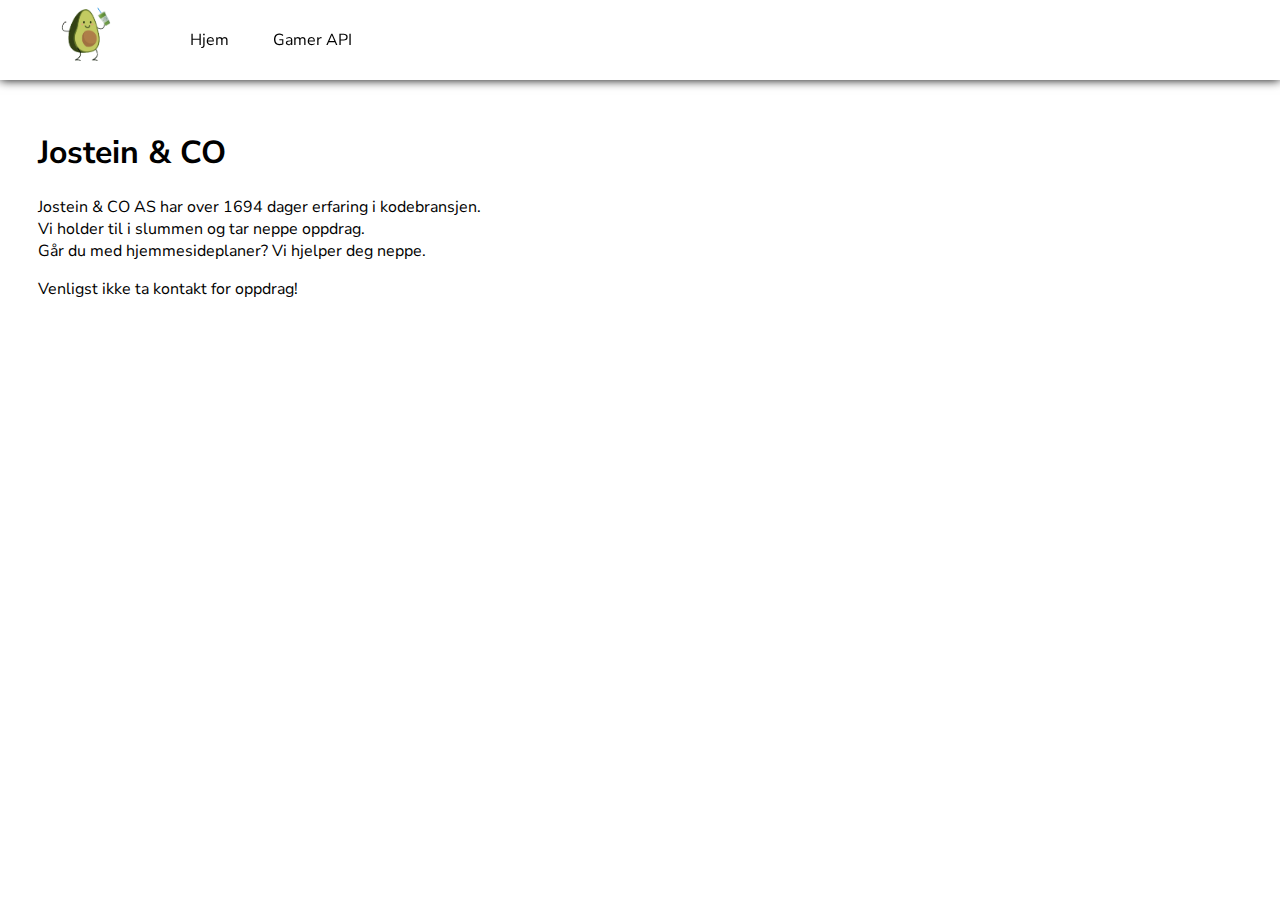
==== index.html @ 21b24e4e "yeti" ====
<!doctype html>
<html lang="en">
<head>
    <meta charset="UTF-8">
    <meta name="viewport"
          content="width=device-width, user-scalable=no, initial-scale=1.0, maximum-scale=1.0, minimum-scale=1.0">
    <meta http-equiv="X-UA-Compatible" content="ie=edge">
    <title>Jostein & CO</title>
    <link rel="stylesheet" href="styles.css">
    <script src="./script/index.js"></script>
    <script src="./script/yeti.js"></script>
</head>
<body>

<header>
    <a href="index.html"><img src="./img/logo.gif" alt="logo"></a>
    <nav>
        <ul>
            <li><a href="index.html">Hjem</a></li>
            <li><a href="gamerapi.html">Gamer API</a></li>
        </ul>
    </nav>
    <div id="yeti-room"></div>
</header>

<main>
    <h1>Jostein & CO</h1>
    <p>Jostein & CO AS har over <span id="days"></span> dager erfaring i kodebransjen. <br>
        Vi holder til i slummen og tar neppe oppdrag. <br>
        Går du med hjemmesideplaner? Vi hjelper deg neppe.</p>
        Venligst ikke ta kontakt for oppdrag!
</main>

</body>
</html>
---- styles.css ----
@import url("https://fonts.googleapis.com/css2?family=Nunito+Sans&display=swap");

#matches {
    display: flex;
    flex-direction: column;
    /* align-items: center; */
}

.match {
    padding: 5px;
    margin: 10px;
    width: 30%;
    color: black;
    text-decoration: none;
}

.match-title {
    font-size: 12px;
    font-style: italic;
    color: gray;
}

.match-result {
    /* text-align: center; */
    font-size: 20px;
}

body {
    height: 100%;
    margin-top: 80px;
    padding: 30px;
    font-family: "Nunito Sans", sans-serif;
}

body header a img {
    width: 90px;
    height: auto;
}

main {
    color: black;
    position: relative;
    z-index: -1;
}

/* ------ Header ------ */

header {
    background-color: white;
    position: fixed;
    top: 0;
    left: 0;
    right: 0;
    height: 80px;
    display: flex;
    align-items: center;
    box-shadow: 0 0 10px 0 black;
}

header img {
    height: 60px;
    width: auto;
    margin-left: 40px;
}

header * {
    display: inline;
    white-space: nowrap;  
}

header li {
    margin: 20px;
}

header li a {
    color: black;
    text-decoration: none;
}

header li a:hover {
    border-bottom: 2px solid black;
    padding-bottom: 3px;
    transition: 0.2s;
}

/* ------ Header ------ */

#yeti-room {
    height: 100%;
    width: 100%;
}
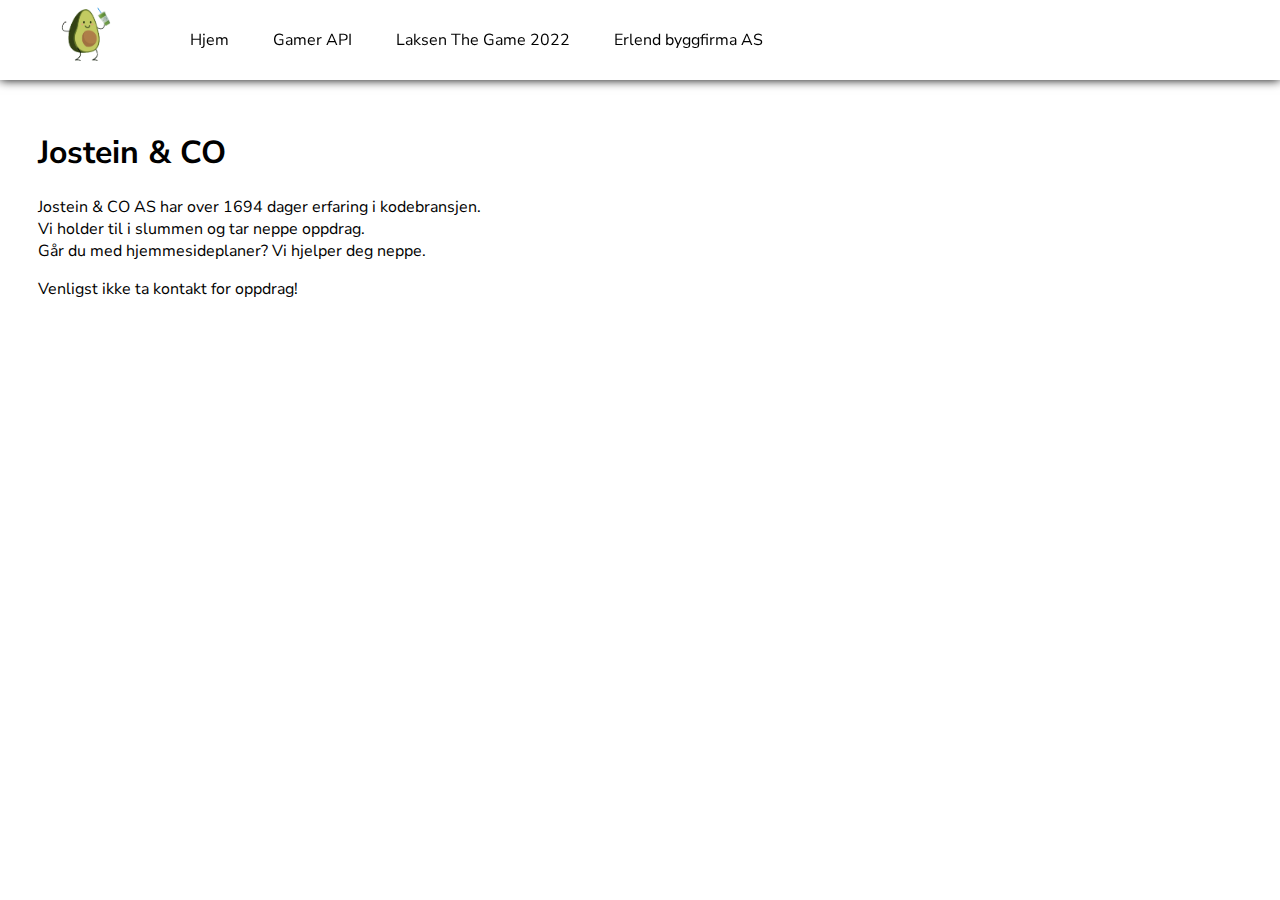
==== commit 6ca27949: "hva er denne siden blitt til?" ====
--- a/index.html
+++ b/index.html
@@ -7,8 +7,7 @@
     <meta http-equiv="X-UA-Compatible" content="ie=edge">
     <title>Jostein & CO</title>
     <link rel="stylesheet" href="styles.css">
-    <script src="./script/index.js"></script>
-    <script src="./script/yeti.js"></script>
+    <script src="Gamer%20API/script/index.js"></script>
 </head>
 <body>
 
@@ -17,10 +16,11 @@
     <nav>
         <ul>
             <li><a href="index.html">Hjem</a></li>
-            <li><a href="gamerapi.html">Gamer API</a></li>
+            <li><a href="Gamer%20API/gamerapi.html">Gamer API</a></li>
+            <li><a href="Laksen%20the%20game%202022/laksen.html" target="_blank">Laksen The Game 2022</a></li>
+            <li><a href="Erlend%20AS/erlend.html" target="_blank">Erlend byggfirma AS</a></li>
         </ul>
     </nav>
-    <div id="yeti-room"></div>
 </header>
 
 <main>
--- a/styles.css
+++ b/styles.css
@@ -1,29 +1,4 @@
 @import url("https://fonts.googleapis.com/css2?family=Nunito+Sans&display=swap");
-
-#matches {
-    display: flex;
-    flex-direction: column;
-    /* align-items: center; */
-}
-
-.match {
-    padding: 5px;
-    margin: 10px;
-    width: 30%;
-    color: black;
-    text-decoration: none;
-}
-
-.match-title {
-    font-size: 12px;
-    font-style: italic;
-    color: gray;
-}
-
-.match-result {
-    /* text-align: center; */
-    font-size: 20px;
-}
 
 body {
     height: 100%;
@@ -32,20 +7,14 @@
     font-family: "Nunito Sans", sans-serif;
 }
 
-body header a img {
-    width: 90px;
-    height: auto;
-}
-
 main {
     color: black;
     position: relative;
-    z-index: -1;
 }
-
 /* ------ Header ------ */
 
 header {
+    z-index: 2;
     background-color: white;
     position: fixed;
     top: 0;
@@ -58,14 +27,13 @@
 }
 
 header img {
-    height: 60px;
-    width: auto;
+    width: 90px;
+    height: auto;
     margin-left: 40px;
 }
 
 header * {
     display: inline;
-    white-space: nowrap;  
 }
 
 header li {
@@ -81,11 +49,4 @@
     border-bottom: 2px solid black;
     padding-bottom: 3px;
     transition: 0.2s;
-}
-
-/* ------ Header ------ */
-
-#yeti-room {
-    height: 100%;
-    width: 100%;
-}
+}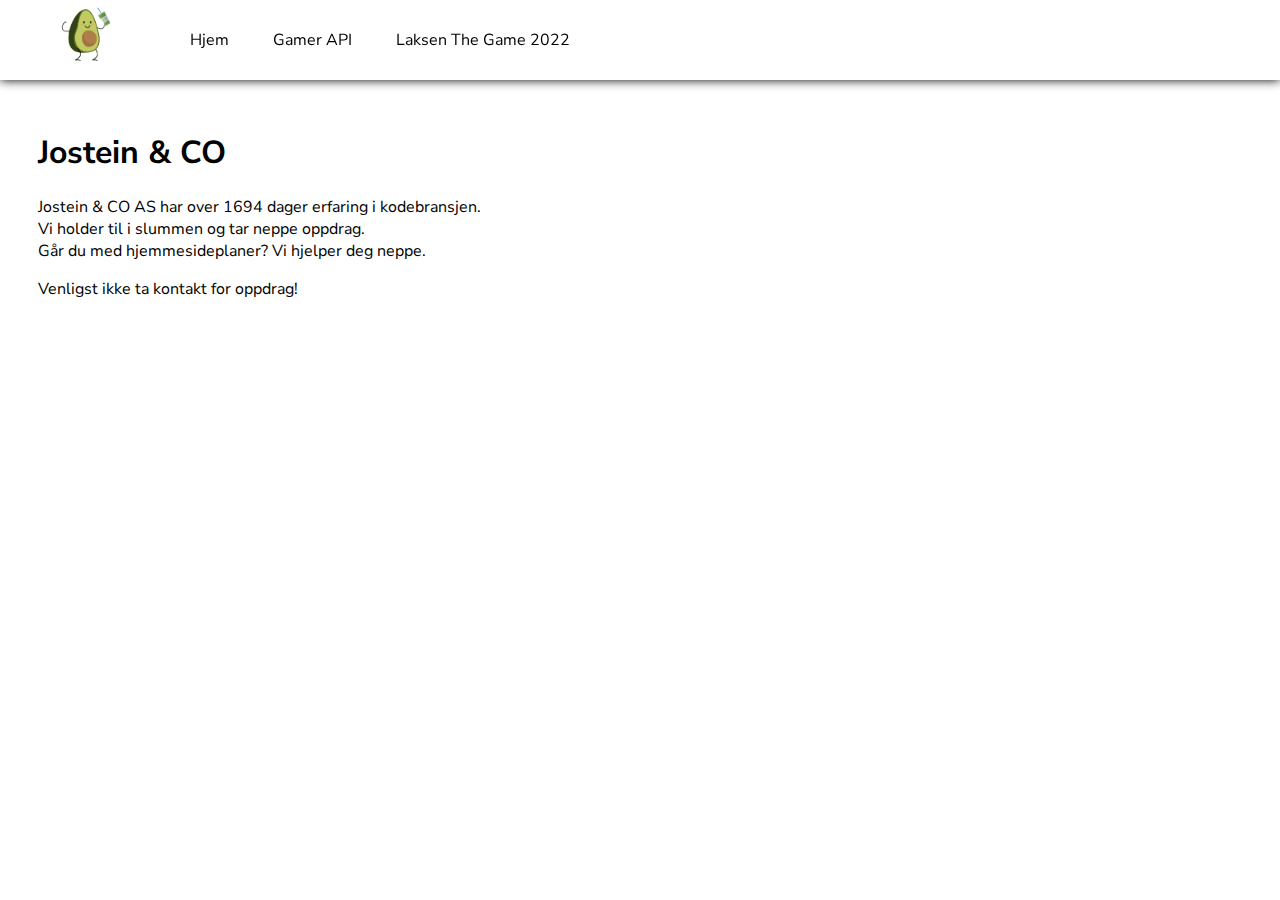
==== commit 76b49ea0: "comment out erlend" ====
--- a/index.html
+++ b/index.html
@@ -18,7 +18,7 @@
             <li><a href="index.html">Hjem</a></li>
             <li><a href="Gamer%20API/gamerapi.html">Gamer API</a></li>
             <li><a href="Laksen%20the%20game%202022/laksen.html" target="_blank">Laksen The Game 2022</a></li>
-            <li><a href="Erlend%20AS/erlend.html" target="_blank">Erlend byggfirma AS</a></li>
+          <!--  <li><a href="Erlend%20AS/erlend.html" target="_blank">Erlend byggfirma AS</a></li> -->
         </ul>
     </nav>
 </header>
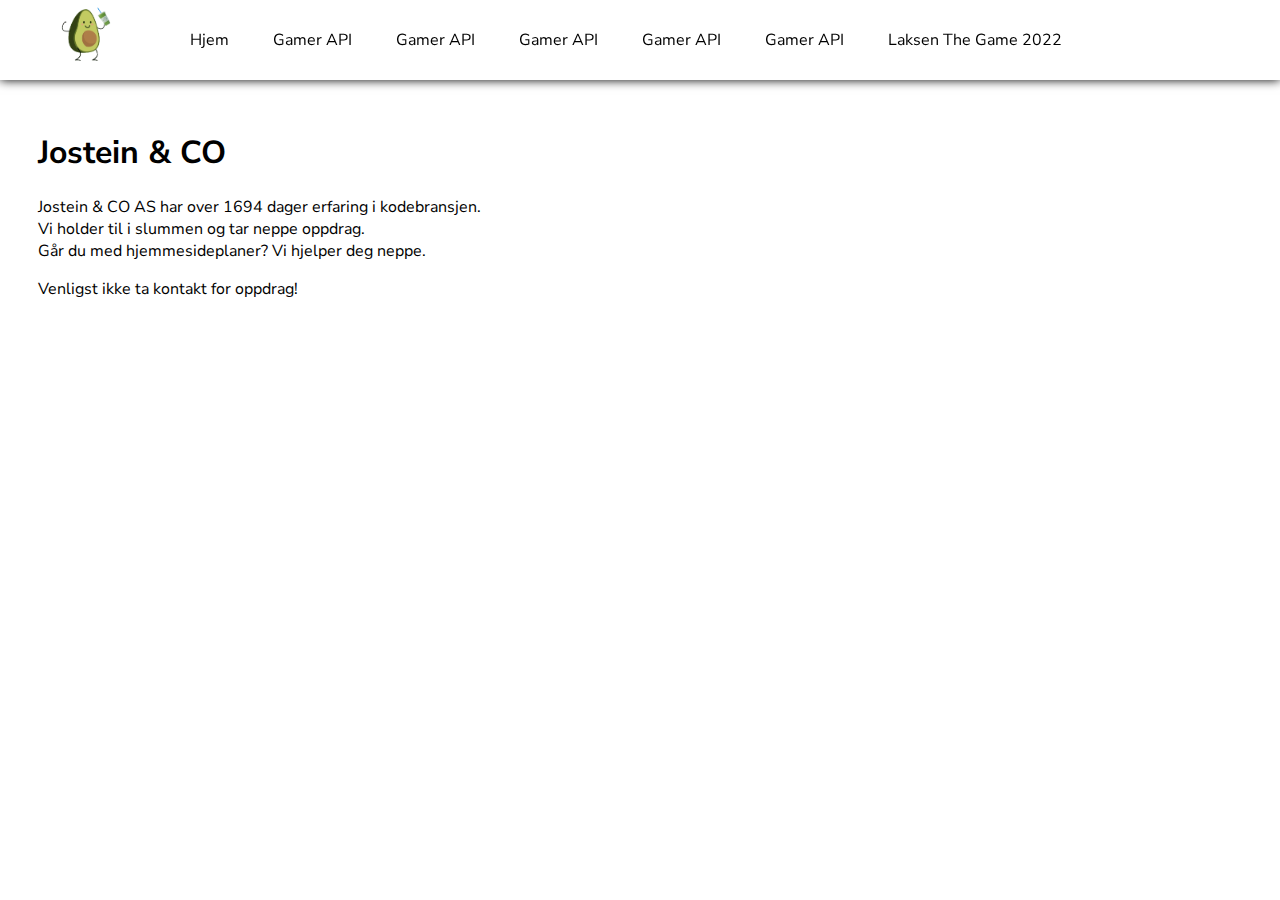
==== commit fd79eff6: "comment out erlend" ====
--- a/index.html
+++ b/index.html
@@ -17,8 +17,11 @@
         <ul>
             <li><a href="index.html">Hjem</a></li>
             <li><a href="Gamer%20API/gamerapi.html">Gamer API</a></li>
+            <li><a href="Gamer%20API/gamerapi.html">Gamer API</a></li>
+            <li><a href="Gamer%20API/gamerapi.html">Gamer API</a></li>
+            <li><a href="Gamer%20API/gamerapi.html">Gamer API</a></li>
+            <li><a href="Gamer%20API/gamerapi.html">Gamer API</a></li>
             <li><a href="Laksen%20the%20game%202022/laksen.html" target="_blank">Laksen The Game 2022</a></li>
-          <!--  <li><a href="Erlend%20AS/erlend.html" target="_blank">Erlend byggfirma AS</a></li> -->
         </ul>
     </nav>
 </header>
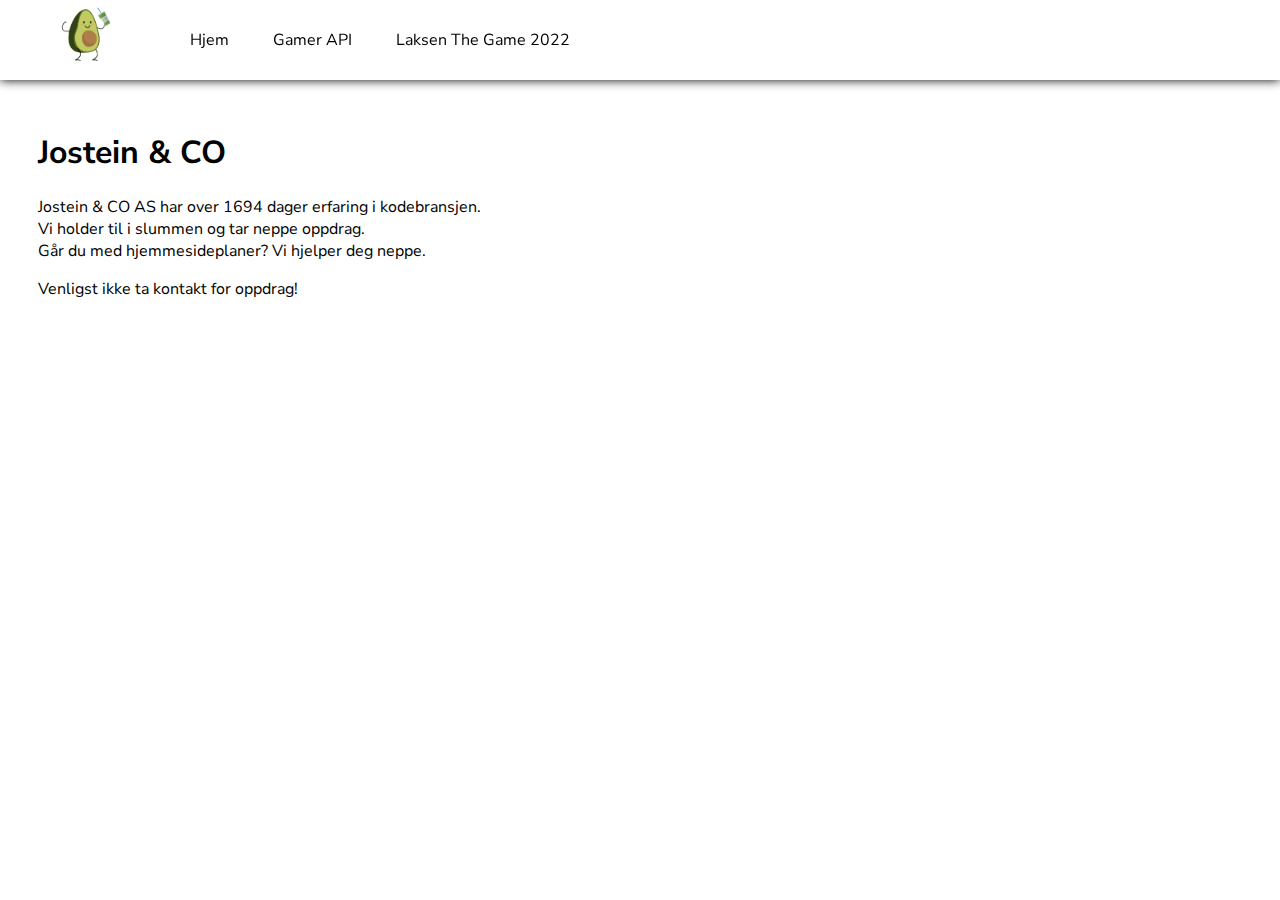
==== commit eea6e102: "comment" ====
--- a/index.html
+++ b/index.html
@@ -17,11 +17,8 @@
         <ul>
             <li><a href="index.html">Hjem</a></li>
             <li><a href="Gamer%20API/gamerapi.html">Gamer API</a></li>
-            <li><a href="Gamer%20API/gamerapi.html">Gamer API</a></li>
-            <li><a href="Gamer%20API/gamerapi.html">Gamer API</a></li>
-            <li><a href="Gamer%20API/gamerapi.html">Gamer API</a></li>
-            <li><a href="Gamer%20API/gamerapi.html">Gamer API</a></li>
             <li><a href="Laksen%20the%20game%202022/laksen.html" target="_blank">Laksen The Game 2022</a></li>
+           <!-- <li><a href="Erlend%20AS/erlend.html" target="_blank">Erlend byggfirma AS</a></li> -->
         </ul>
     </nav>
 </header>
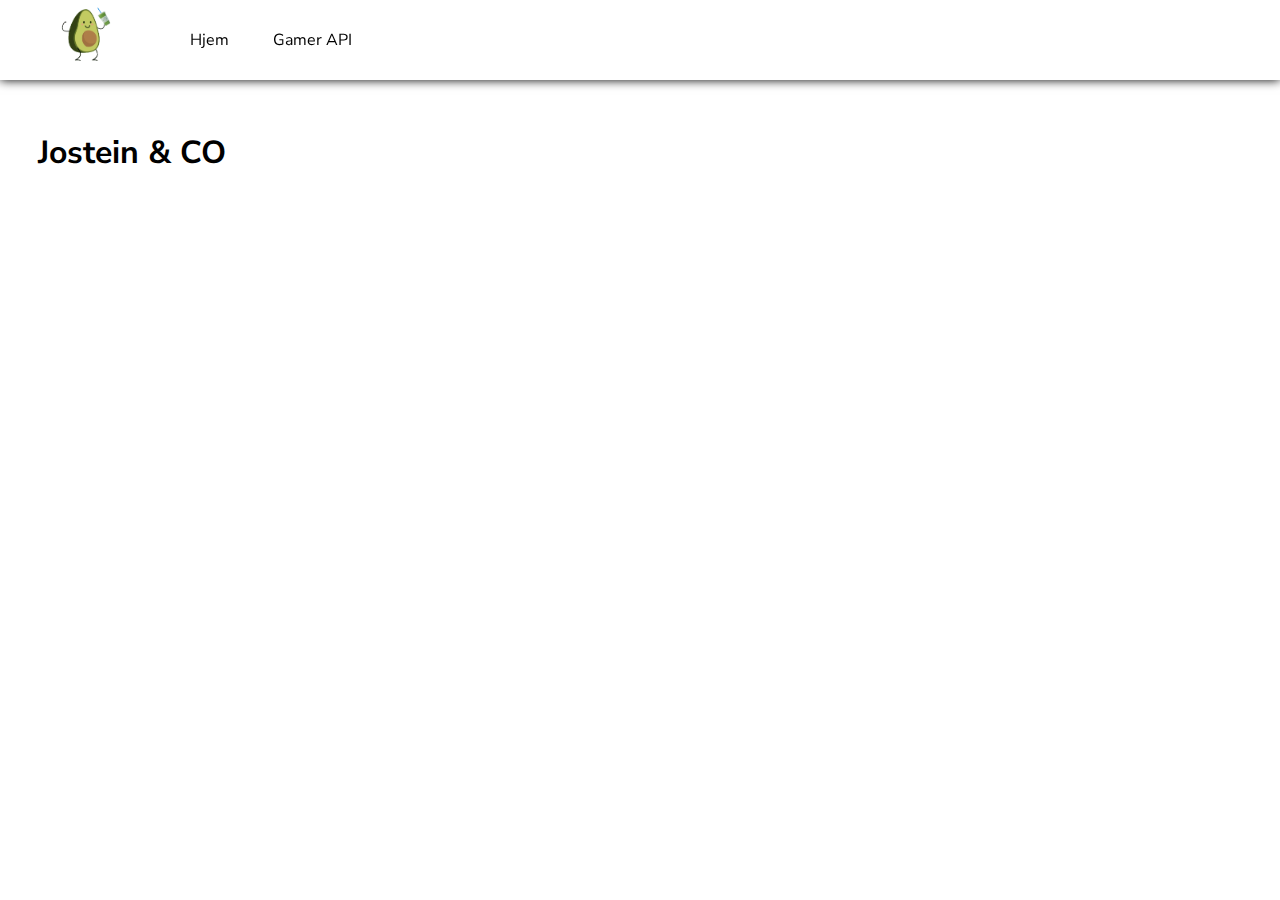
==== commit 8cad6dc4: "Update index.html" ====
--- a/index.html
+++ b/index.html
@@ -17,7 +17,7 @@
         <ul>
             <li><a href="index.html">Hjem</a></li>
             <li><a href="Gamer%20API/gamerapi.html">Gamer API</a></li>
-            <li><a href="Laksen%20the%20game%202022/laksen.html" target="_blank">Laksen The Game 2022</a></li>
+            <!--<li><a href="Laksen%20the%20game%202022/laksen.html" target="_blank">Laksen The Game 2022</a></li>-->
            <!-- <li><a href="Erlend%20AS/erlend.html" target="_blank">Erlend byggfirma AS</a></li> -->
         </ul>
     </nav>
@@ -25,11 +25,5 @@
 
 <main>
     <h1>Jostein & CO</h1>
-    <p>Jostein & CO AS har over <span id="days"></span> dager erfaring i kodebransjen. <br>
-        Vi holder til i slummen og tar neppe oppdrag. <br>
-        Går du med hjemmesideplaner? Vi hjelper deg neppe.</p>
-        Venligst ikke ta kontakt for oppdrag!
-</main>
-
 </body>
-</html>+</html>
